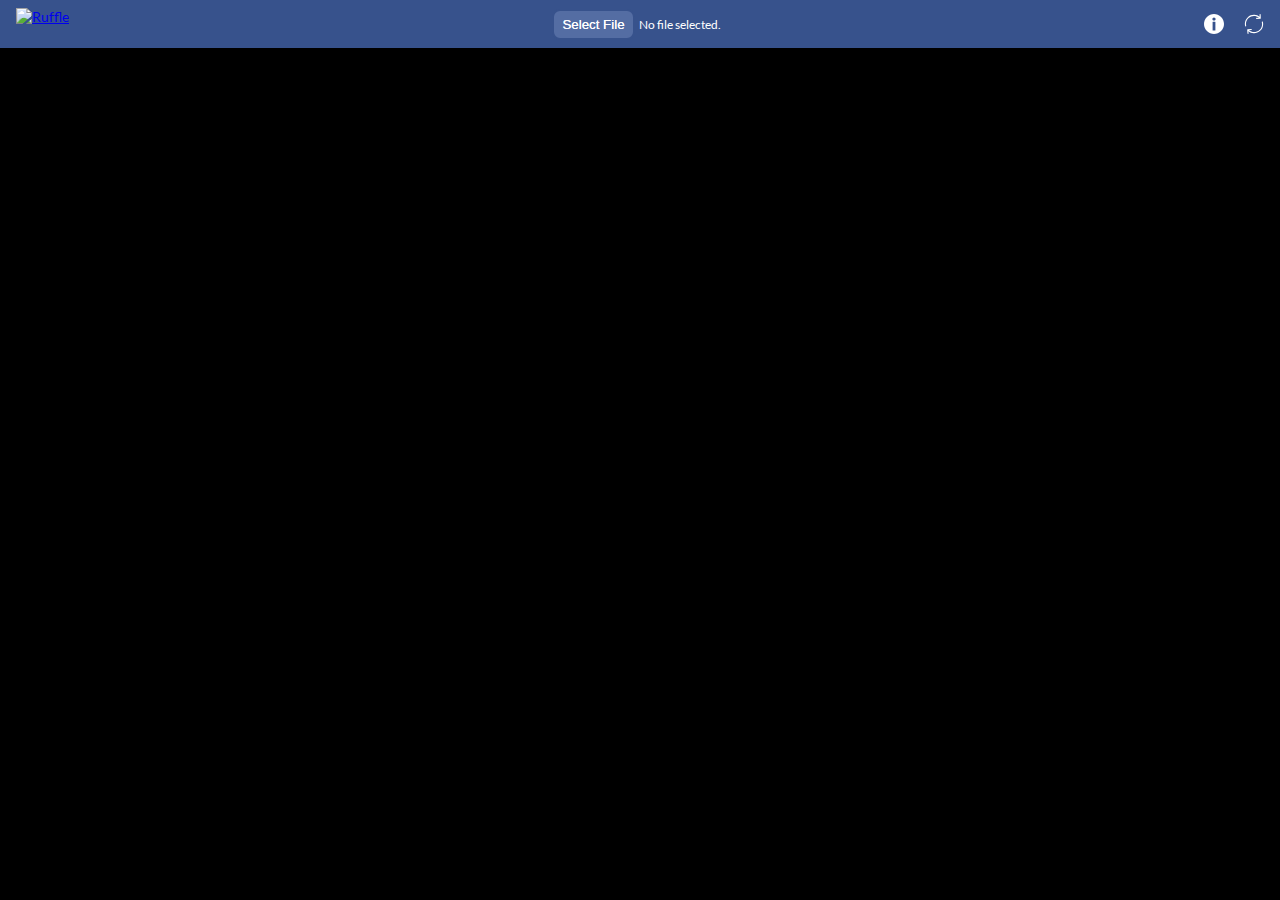
==== index.html @ c442b931 "Nightly build 2024_06_11" ====
<!doctype html>
<html lang="en">
  <head>
    <meta charset="UTF-8" />
    <link rel="icon" href="./icon32.png" sizes="32x32">
    <link rel="icon" href="./icon180.png" sizes="180x180">
    <meta name="viewport" content="width=device-width, initial-scale=1" />
    <title>Ruffle Player</title>
    <script type="module" crossorigin src="./assets/index-BBr-nsn_.js"></script>
    <link rel="stylesheet" crossorigin href="./assets/index-BnsjZZMS.css">
  </head>
  <body>
    <div id="root"></div>
  </body>
</html>
---- assets/index-BnsjZZMS.css ----
:root{--ruffle-light-blue: #546da3;--ruffle-blue: #37528c;--ruffle-dark-blue: #184778;--ruffle-orange: #ffad33;--ruffle-dark-orange: #966214}.notransition,.notransition *,.notransition:before,.notransition:after{transition:none!important}body{background:var(--ruffle-blue);font:14px Arial,sans-serif;margin:auto;color:#fff}.header{position:relative;background:var(--ruffle-dark-blue);text-align:center;padding:16px 16px 6px;box-shadow:0 0 12px #0008}.header a{display:inline-block;line-height:0}#version-text{text-align:center;font-size:smaller;opacity:.6}.logo{width:100%;transition:transform .2s}.logo:hover{transform:scale(104%)}input,select{background:var(--ruffle-dark-blue);color:#fff;padding:6px;border:none;border-radius:4px}input::placeholder{opacity:.5;color:#fff}button{padding:6px 8px;border:2px solid var(--ruffle-blue);border-radius:8px;cursor:pointer;text-align:center;background:var(--ruffle-light-blue);color:#fff;text-shadow:0 0 .1px white}.options{display:flex;flex-flow:column;gap:20px}.option{position:relative;display:flex;align-items:center}.option input,.option select{padding:4px;position:absolute;right:0}.option label{display:inline-block;padding-right:60px}.option.checkbox input{width:40px;height:20px;margin:auto;cursor:pointer;z-index:1;opacity:0}.option.checkbox label:before,.option.checkbox label:after{content:"";position:absolute;border-radius:10px;top:0;bottom:0;margin:auto;transition:background .2s,right .2s}.option.checkbox label:before{height:20px;width:40px;right:0;background:gray}.option.checkbox label:after{height:18px;width:18px;right:21px;background:silver}.option.checkbox input:checked+label:before{background:var(--ruffle-dark-orange)}.option.checkbox input:checked+label:after{background:var(--ruffle-orange);right:1px}.option.number-input input{width:60px;height:20px;margin:auto}.hidden{display:none!important}@font-face{font-family:Lato;font-style:normal;font-weight:400;src:url(./S6uyw4BMUTPHjxAwXjeu-C8eBZ-j2.woff2) format("woff2");unicode-range:U+0100-02AF,U+0304,U+0308,U+0329,U+1E00-1E9F,U+1EF2-1EFF,U+2020,U+20A0-20AB,U+20AD-20CF,U+2113,U+2C60-2C7F,U+A720-A7FF}@font-face{font-family:Lato;font-style:normal;font-weight:400;src:url(./S6uyw4BMUTPHjx4wXg-BEhtfm5r.woff2) format("woff2");unicode-range:U+0000-00FF,U+0131,U+0152-0153,U+02BB-02BC,U+02C6,U+02DA,U+02DC,U+0304,U+0308,U+0329,U+2000-206F,U+2074,U+20AC,U+2122,U+2191,U+2193,U+2212,U+2215,U+FEFF,U+FFFD}#root{position:absolute;top:0;right:0;bottom:0;left:0;padding:0;margin:0;font-family:Lato,sans-serif;font-size:100%;display:flex;flex-direction:column;background:#000}#nav{width:100%;background:var(--ruffle-blue);display:flex;align-items:center;justify-content:space-between;gap:16px;color:#fff;padding:8px 16px;box-sizing:border-box}#nav>*{display:flex;gap:20px}.logo{height:32px;flex:0 0 content}.select-container>div{display:flex;align-items:center;gap:4px;flex-wrap:wrap}#web-url{width:min(40vw,500px)}#local-file{display:none}#local-file-name,#sample-swfs-label,#local-file-static-label{font-size:smaller}#local-file-static-label{display:none}#toggle-info,#reload-swf{cursor:pointer}#author{color:var(--ruffle-orange)}#main{position:relative;flex:1;display:flex;flex-direction:row}#author-container{font-size:smaller}#player-container{overflow-y:hidden;flex-grow:1}#player-container>*{position:absolute;top:0;right:0;bottom:0;left:0;width:100%;height:100%}#overlay{pointer-events:none;border:8px dashed var(--ruffle-orange);border-radius:30px;opacity:0;transition:opacity .3s ease-in;box-sizing:border-box;z-index:1}#overlay.drag{opacity:1;transition-timing-function:ease-out}.info-container-shown #player{width:calc(100% - 300px)}#overlay:not([hidden])~#player{bottom:100%}#info-container{display:flex;position:absolute;inset:0 0 0 auto;width:300px;background-color:var(--ruffle-blue);padding:4px 16px;flex-direction:column;gap:8px;box-sizing:border-box}#info-container span:first-child{text-shadow:0 0 1px white}#info-container span:first-child:after{content:":"}#info-container span:last-child{float:right}#backgroundColor{width:1em;height:1em;border:2px solid var(--ruffle-dark-blue);background-color:#fff}@media only screen and (max-width: 1120px){#local-file-static-label{display:block}.select-container{flex-flow:column}}@media only screen and (max-width: 600px){#logo-container{display:none}}
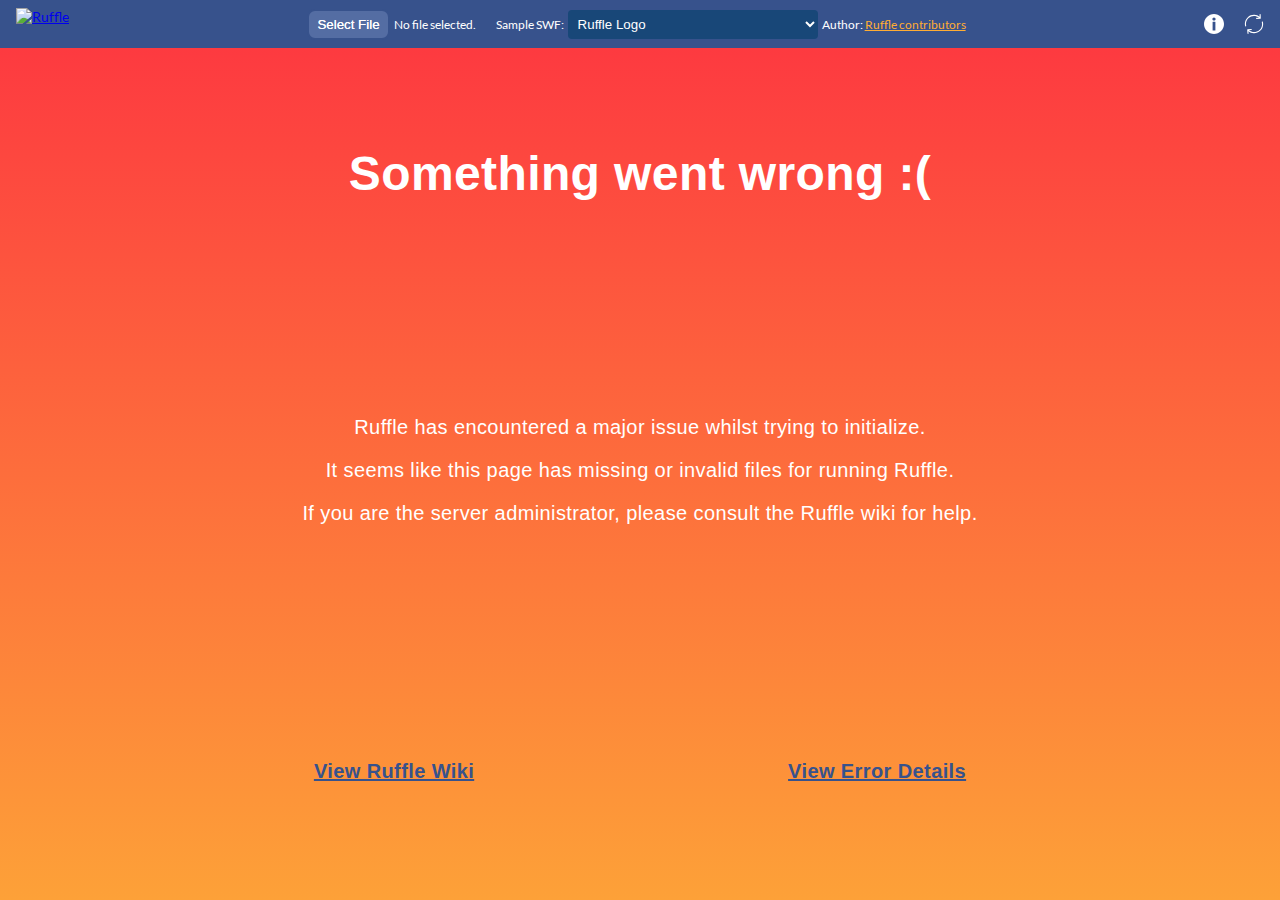
==== commit 55f6e8ee: "Update and rename ruffle.html to index.html" ====
--- a/index.html
+++ b/index.html
@@ -11,5 +11,6 @@
   </head>
   <body>
     <div id="root"></div>
+    <a href="./html5/stickwar.html"><button>stick war</button></a>
   </body>
 </html>
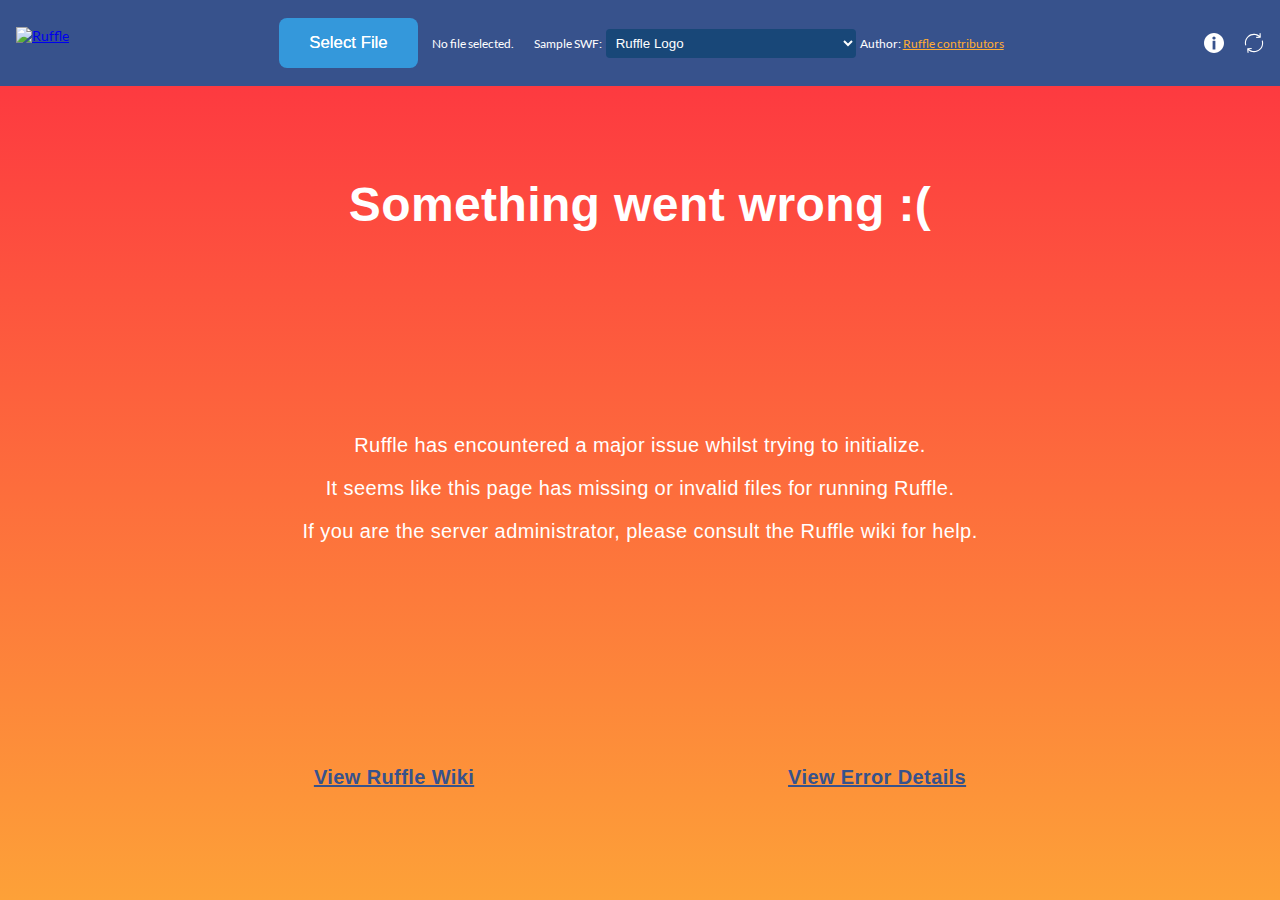
==== commit dada2b54: "Update index.html" ====
--- a/index.html
+++ b/index.html
@@ -11,6 +11,5 @@
   </head>
   <body>
     <div id="root"></div>
-    <a href="./html5/stickwar.html"><button>stick war</button></a>
   </body>
 </html>
--- a/assets/index-BnsjZZMS.css
+++ b/assets/index-BnsjZZMS.css
@@ -1 +1,3 @@
 :root{--ruffle-light-blue: #546da3;--ruffle-blue: #37528c;--ruffle-dark-blue: #184778;--ruffle-orange: #ffad33;--ruffle-dark-orange: #966214}.notransition,.notransition *,.notransition:before,.notransition:after{transition:none!important}body{background:var(--ruffle-blue);font:14px Arial,sans-serif;margin:auto;color:#fff}.header{position:relative;background:var(--ruffle-dark-blue);text-align:center;padding:16px 16px 6px;box-shadow:0 0 12px #0008}.header a{display:inline-block;line-height:0}#version-text{text-align:center;font-size:smaller;opacity:.6}.logo{width:100%;transition:transform .2s}.logo:hover{transform:scale(104%)}input,select{background:var(--ruffle-dark-blue);color:#fff;padding:6px;border:none;border-radius:4px}input::placeholder{opacity:.5;color:#fff}button{padding:6px 8px;border:2px solid var(--ruffle-blue);border-radius:8px;cursor:pointer;text-align:center;background:var(--ruffle-light-blue);color:#fff;text-shadow:0 0 .1px white}.options{display:flex;flex-flow:column;gap:20px}.option{position:relative;display:flex;align-items:center}.option input,.option select{padding:4px;position:absolute;right:0}.option label{display:inline-block;padding-right:60px}.option.checkbox input{width:40px;height:20px;margin:auto;cursor:pointer;z-index:1;opacity:0}.option.checkbox label:before,.option.checkbox label:after{content:"";position:absolute;border-radius:10px;top:0;bottom:0;margin:auto;transition:background .2s,right .2s}.option.checkbox label:before{height:20px;width:40px;right:0;background:gray}.option.checkbox label:after{height:18px;width:18px;right:21px;background:silver}.option.checkbox input:checked+label:before{background:var(--ruffle-dark-orange)}.option.checkbox input:checked+label:after{background:var(--ruffle-orange);right:1px}.option.number-input input{width:60px;height:20px;margin:auto}.hidden{display:none!important}@font-face{font-family:Lato;font-style:normal;font-weight:400;src:url(./S6uyw4BMUTPHjxAwXjeu-C8eBZ-j2.woff2) format("woff2");unicode-range:U+0100-02AF,U+0304,U+0308,U+0329,U+1E00-1E9F,U+1EF2-1EFF,U+2020,U+20A0-20AB,U+20AD-20CF,U+2113,U+2C60-2C7F,U+A720-A7FF}@font-face{font-family:Lato;font-style:normal;font-weight:400;src:url(./S6uyw4BMUTPHjx4wXg-BEhtfm5r.woff2) format("woff2");unicode-range:U+0000-00FF,U+0131,U+0152-0153,U+02BB-02BC,U+02C6,U+02DA,U+02DC,U+0304,U+0308,U+0329,U+2000-206F,U+2074,U+20AC,U+2122,U+2191,U+2193,U+2212,U+2215,U+FEFF,U+FFFD}#root{position:absolute;top:0;right:0;bottom:0;left:0;padding:0;margin:0;font-family:Lato,sans-serif;font-size:100%;display:flex;flex-direction:column;background:#000}#nav{width:100%;background:var(--ruffle-blue);display:flex;align-items:center;justify-content:space-between;gap:16px;color:#fff;padding:8px 16px;box-sizing:border-box}#nav>*{display:flex;gap:20px}.logo{height:32px;flex:0 0 content}.select-container>div{display:flex;align-items:center;gap:4px;flex-wrap:wrap}#web-url{width:min(40vw,500px)}#local-file{display:none}#local-file-name,#sample-swfs-label,#local-file-static-label{font-size:smaller}#local-file-static-label{display:none}#toggle-info,#reload-swf{cursor:pointer}#author{color:var(--ruffle-orange)}#main{position:relative;flex:1;display:flex;flex-direction:row}#author-container{font-size:smaller}#player-container{overflow-y:hidden;flex-grow:1}#player-container>*{position:absolute;top:0;right:0;bottom:0;left:0;width:100%;height:100%}#overlay{pointer-events:none;border:8px dashed var(--ruffle-orange);border-radius:30px;opacity:0;transition:opacity .3s ease-in;box-sizing:border-box;z-index:1}#overlay.drag{opacity:1;transition-timing-function:ease-out}.info-container-shown #player{width:calc(100% - 300px)}#overlay:not([hidden])~#player{bottom:100%}#info-container{display:flex;position:absolute;inset:0 0 0 auto;width:300px;background-color:var(--ruffle-blue);padding:4px 16px;flex-direction:column;gap:8px;box-sizing:border-box}#info-container span:first-child{text-shadow:0 0 1px white}#info-container span:first-child:after{content:":"}#info-container span:last-child{float:right}#backgroundColor{width:1em;height:1em;border:2px solid var(--ruffle-dark-blue);background-color:#fff}@media only screen and (max-width: 1120px){#local-file-static-label{display:block}.select-container{flex-flow:column}}@media only screen and (max-width: 600px){#logo-container{display:none}}
+button {padding: 15px 30px;font-size: 1.2em;margin: 10px;cursor: pointer;background-color: #3498db;color: white;border: none;border-radius: 8px;transition: background-color 0.3s ease;}
+button:hover {background-color: #2980b9;}
